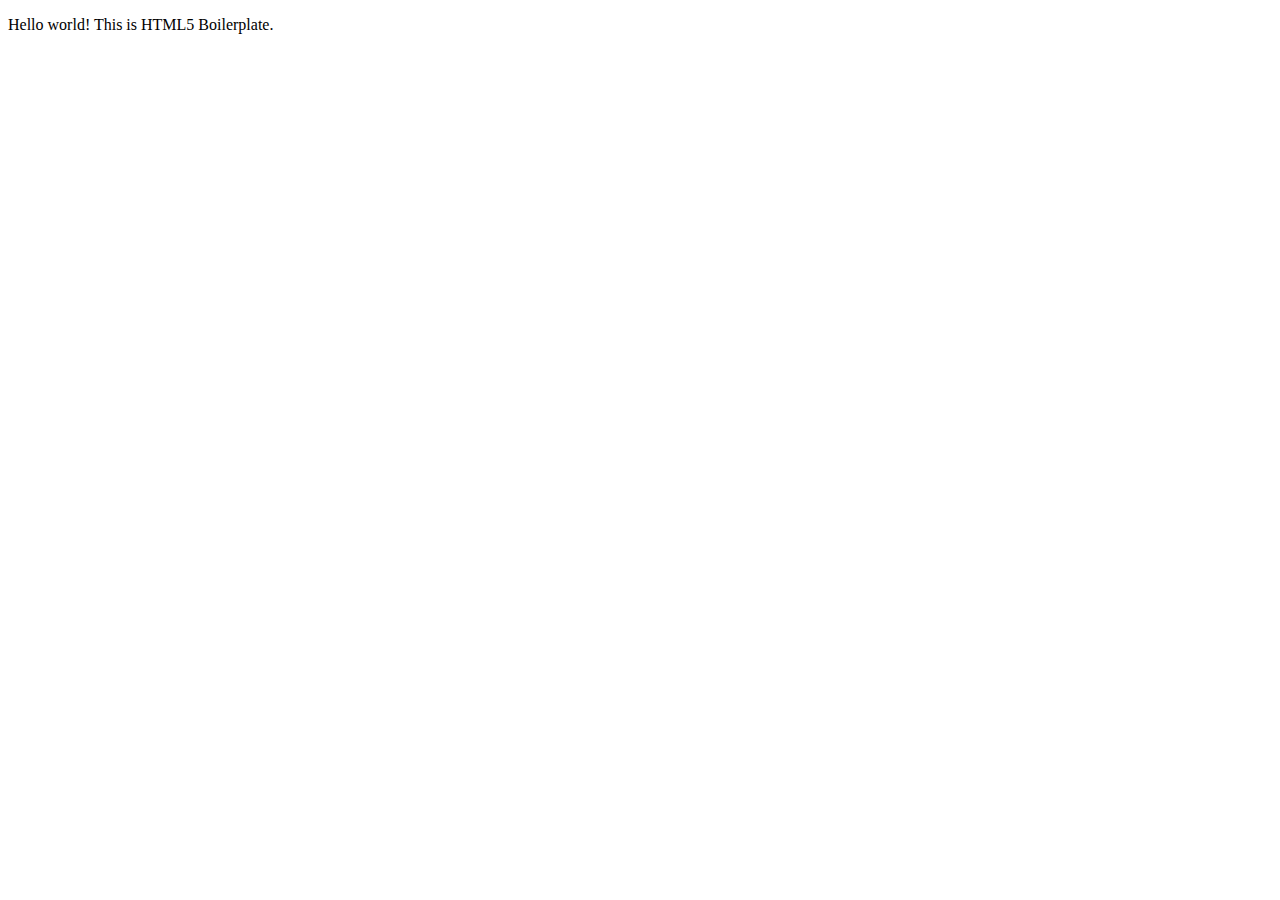
==== html/index.html @ df7b66bc "index.html" ====
<!doctype html>
<html class="no-js" lang="">

<head>
  <meta charset="utf-8">
  <title></title>
  <meta name="description" content="">
  <meta name="viewport" content="width=device-width, initial-scale=1">

  <meta property="og:title" content="">
  <meta property="og:type" content="">
  <meta property="og:url" content="">
  <meta property="og:image" content="">

  <link rel="manifest" href="site.webmanifest">
  <link rel="apple-touch-icon" href="icon.png">
  <!-- Place favicon.ico in the root directory -->

  <link rel="stylesheet" href="css/normalize.css">
  <link rel="stylesheet" href="css/main.css">

  <meta name="theme-color" content="#fafafa">
</head>

<body>

  <!-- Add your site or application content here -->
  <p>Hello world! This is HTML5 Boilerplate.</p>
  <script src="js/vendor/modernizr-3.11.2.min.js"></script>
  <script src="js/plugins.js"></script>
  <script src="js/main.js"></script>

  <!-- Google Analytics: change UA-XXXXX-Y to be your site's ID. -->
  <script>
    window.ga = function () { ga.q.push(arguments) }; ga.q = []; ga.l = +new Date;
    ga('create', 'UA-XXXXX-Y', 'auto'); ga('set', 'anonymizeIp', true); ga('set', 'transport', 'beacon'); ga('send', 'pageview')
  </script>
  <script src="https://www.google-analytics.com/analytics.js" async></script>
</body>

</html>
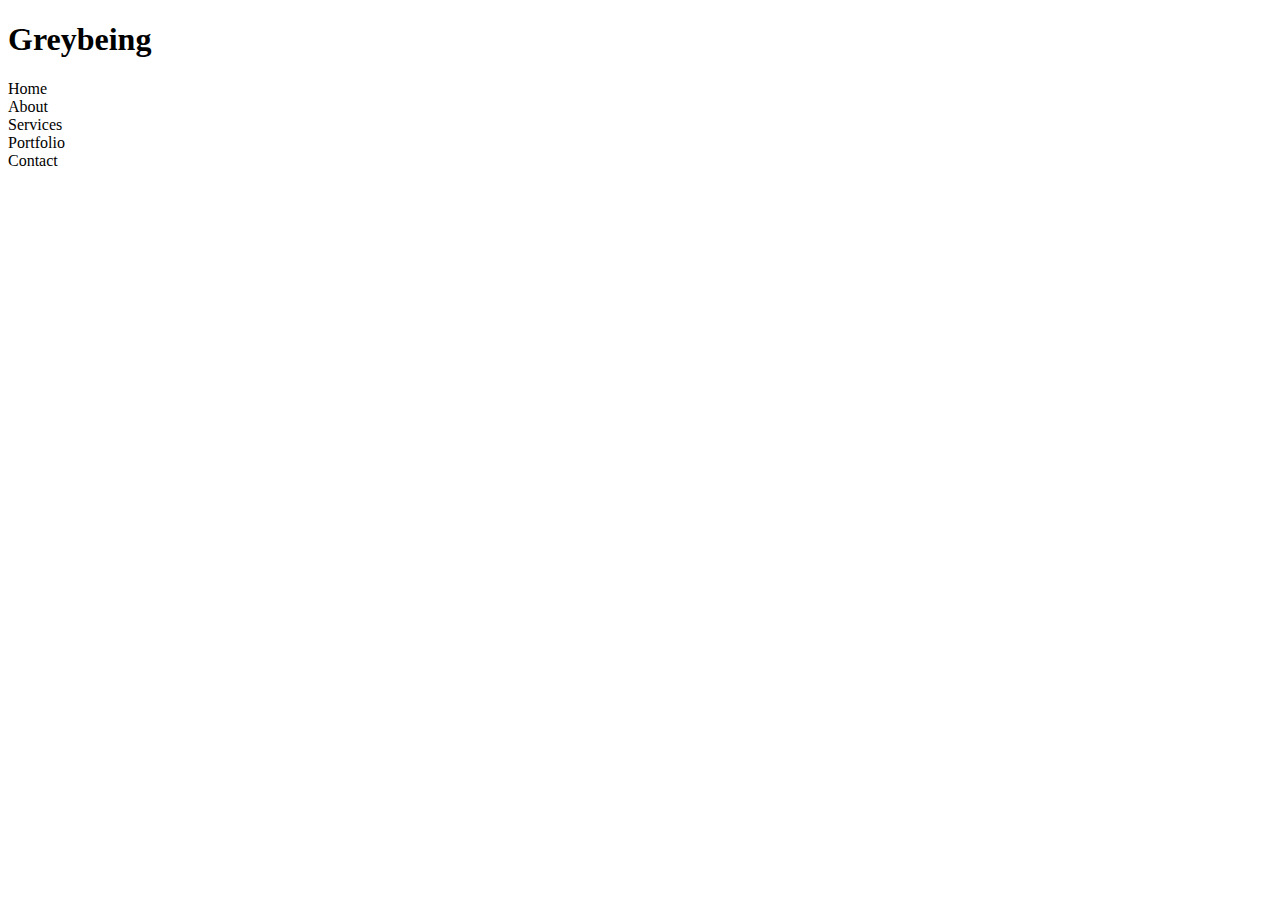
==== commit 6caf4439: "menu bar" ====
--- a/html/index.html
+++ b/html/index.html
@@ -1,5 +1,5 @@
 <!doctype html>
-<html class="no-js" lang="">
+<html class="js" lang="en">
 
 <head>
   <meta charset="utf-8">
@@ -25,7 +25,14 @@
 <body>
 
   <!-- Add your site or application content here -->
-  <p>Hello world! This is HTML5 Boilerplate.</p>
+  <h1>Greybeing</h1>
+  <div id='flex-container'>
+  <div>Home</div>
+  <div>About</div>
+  <div>Services</div>
+  <div>Portfolio</div>
+  <div>Contact</div>
+</div>
   <script src="js/vendor/modernizr-3.11.2.min.js"></script>
   <script src="js/plugins.js"></script>
   <script src="js/main.js"></script>
